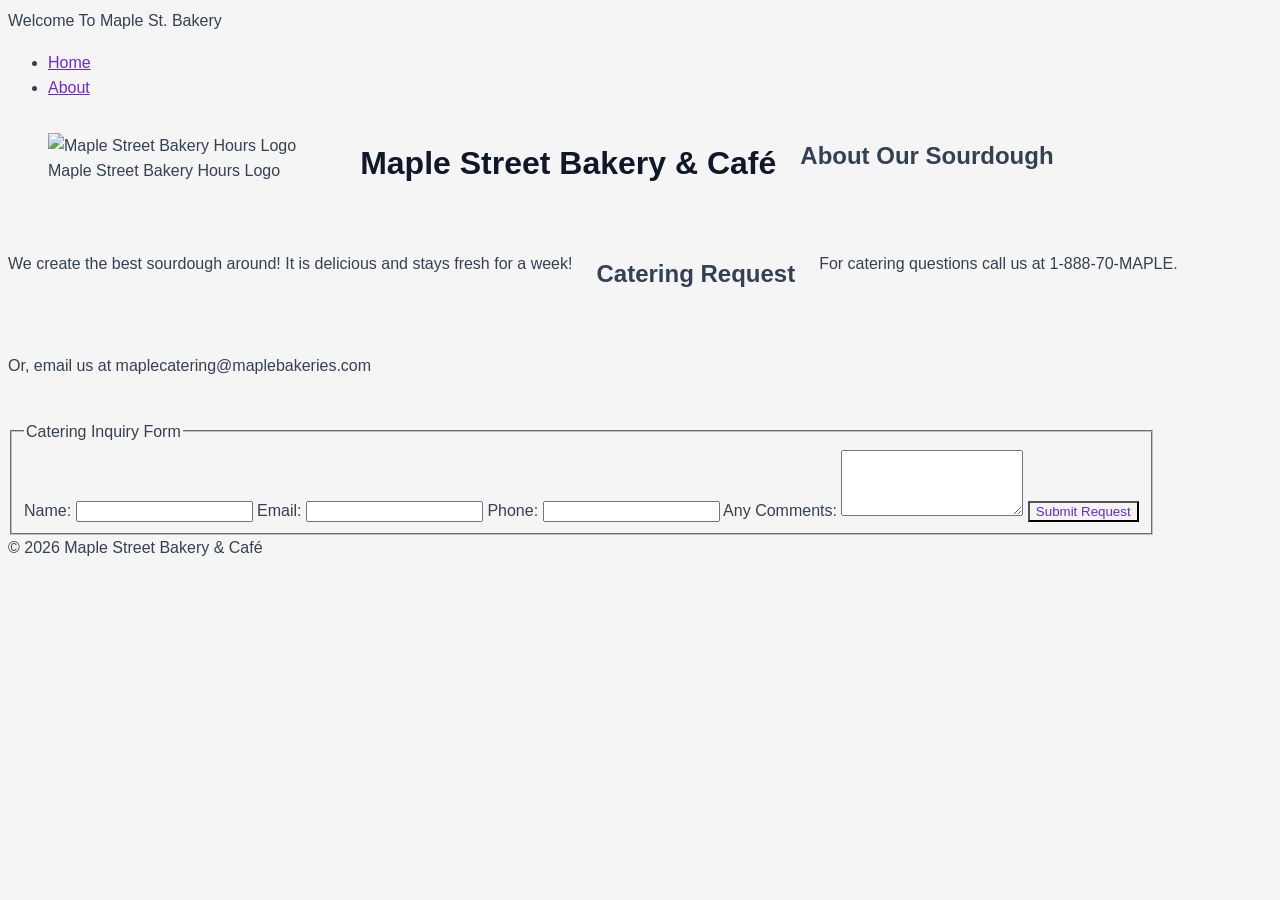
==== index.html @ f9a94081 "Update index.html" ====
<!DOCTYPE html>
<html lang="en">
<head>
    <meta charset="UTF-8">
    <meta name="viewport" content="width=device-width, initial-scale=1.0">
    <link rel="stylesheet" href="css/styles.css">
    <title>Maple St.</title>
</head>
<body>
    <header> Welcome To Maple St. Bakery
        <nav>
            <ul>
                <li><a href="index.html">Home</a></li>
                <li><a href="about.html">About</a></li>

            </ul>
        </nav>
    </header>
    <main>
        <figure> <img src="images/maple_logo.png" id="main_image" alt="Maple Street Bakery Hours Logo" height="400">
        <figcaption>Maple Street Bakery Hours Logo</figcaption>
        </figure>

            <h1>Maple Street Bakery & Café </h1>

        <h2> About Our Sourdough</h2>
        <p> We create the best sourdough around! It is delicious and stays fresh for a week!</p>
        <h2> Catering Request</h2>
        <p> For catering questions call us at 1-888-70-MAPLE.</p>
        <p>Or, email us at maplecatering@maplebakeries.com </p>
        <form action="/submit" method="POST">
            <fieldset>
                <legend>Catering Inquiry Form</legend>

            <label for="name">Name: </label>
            <input type="text" id="name" name="name"  required>
            <label for="email">Email: </label>
            <input type="email" id="email" name="email" required>
            <label for="phone">Phone: </label>
            <input type="tel" id="phone" name="phone" required>
            <label for="comments">Any Comments: </label>
            <textarea id="comments" name="comments" rows="4"></textarea>
            <button type="submit">Submit Request</button>
            </fieldset>

        </form>


    </main>
    <footer>
        © 2026 Maple Street Bakery & Café
    </footer>
</body>
</html>
---- css/styles.css ----
* {
    box-sizing: border-box;

}

h1{
    background-color: whitesmoke;
    color: #0f172a;
    font-size: 2rem;
}

body{
    background-color: whitesmoke;
    color: #334155;
    font-size: 1rem;
    line-height: 1.6;
    font-family: Verdana, sans-serif;
}

a, button {
    background-color: whitesmoke;
    color: #6d28d9;
}
nav{

    display: flex;
    justify-content: space-between;
    align-items: center;
}
main{
    display: flex;
    flex-direction: column;
    gap: 1.5rem;
}
@media (min-width: 700px){
     main {
        flex-direction: row;
        flex-wrap: wrap;
    }
}
img {
    max-width: 100%;
    height: auto;
}
a:focus-visible,
button:focus-visible,
input:focus-visible {
    outline: 2px solid darkmagenta;

}
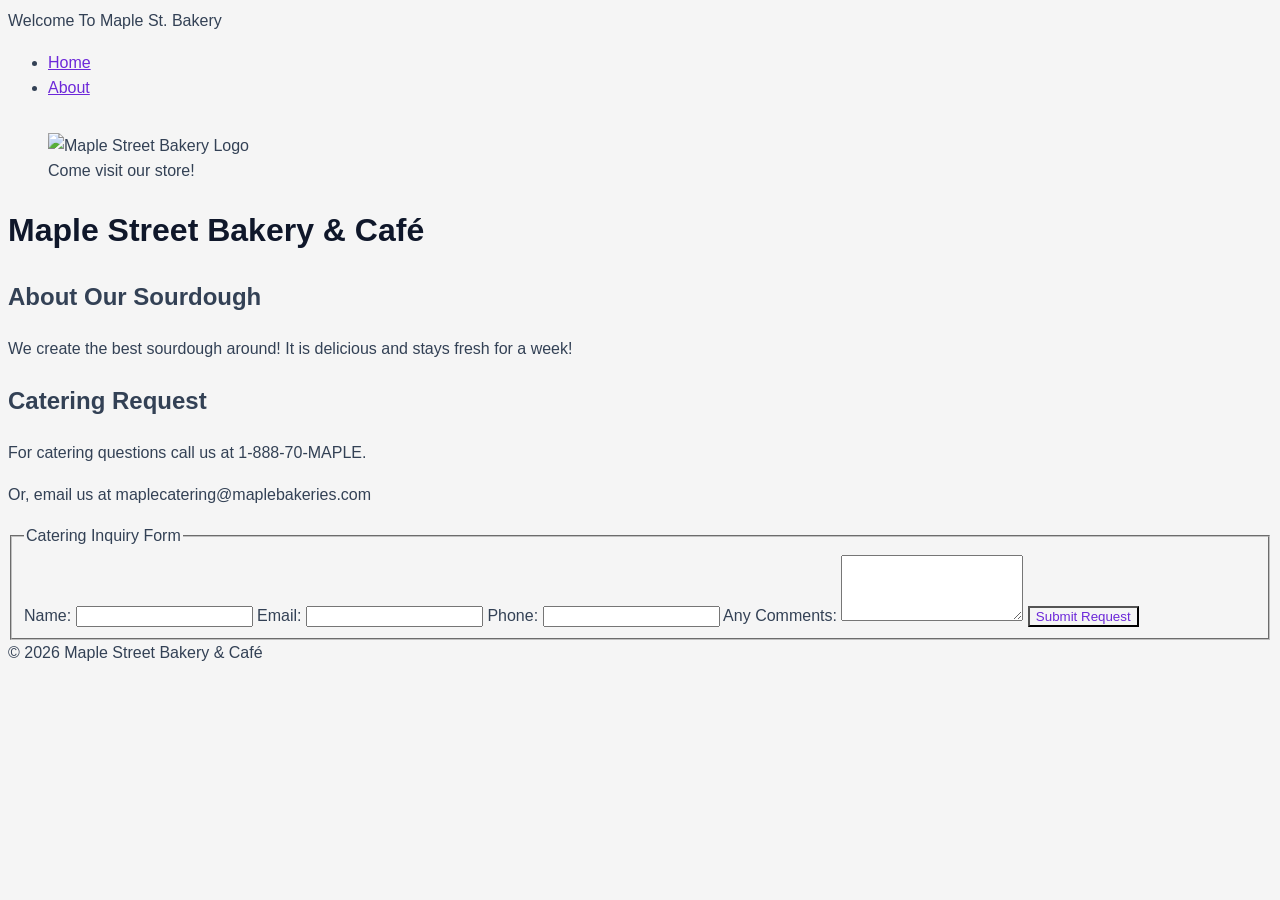
==== commit ba0dc8f3: "Update index.html" ====
--- a/index.html
+++ b/index.html
@@ -17,8 +17,8 @@
         </nav>
     </header>
     <main>
-        <figure> <img src="images/maple_logo.png" id="main_image" alt="Maple Street Bakery Hours Logo" height="400">
-        <figcaption>Maple Street Bakery Hours Logo</figcaption>
+        <figure> <img src="images/maple_logo.png" id="main_image" alt="Maple Street Bakery Logo" height="200">
+        <figcaption>Come visit our store!</figcaption>
         </figure>
 
             <h1>Maple Street Bakery & Café </h1>
--- a/css/styles.css
+++ b/css/styles.css
@@ -28,7 +28,6 @@
     align-items: center;
 }
 main{
-    display: flex;
     flex-direction: column;
     gap: 1.5rem;
 }
@@ -44,7 +43,8 @@
 }
 a:focus-visible,
 button:focus-visible,
-input:focus-visible {
+input:focus-visible, 
+textarea:focus-visible {
     outline: 2px solid darkmagenta;
 
 }
